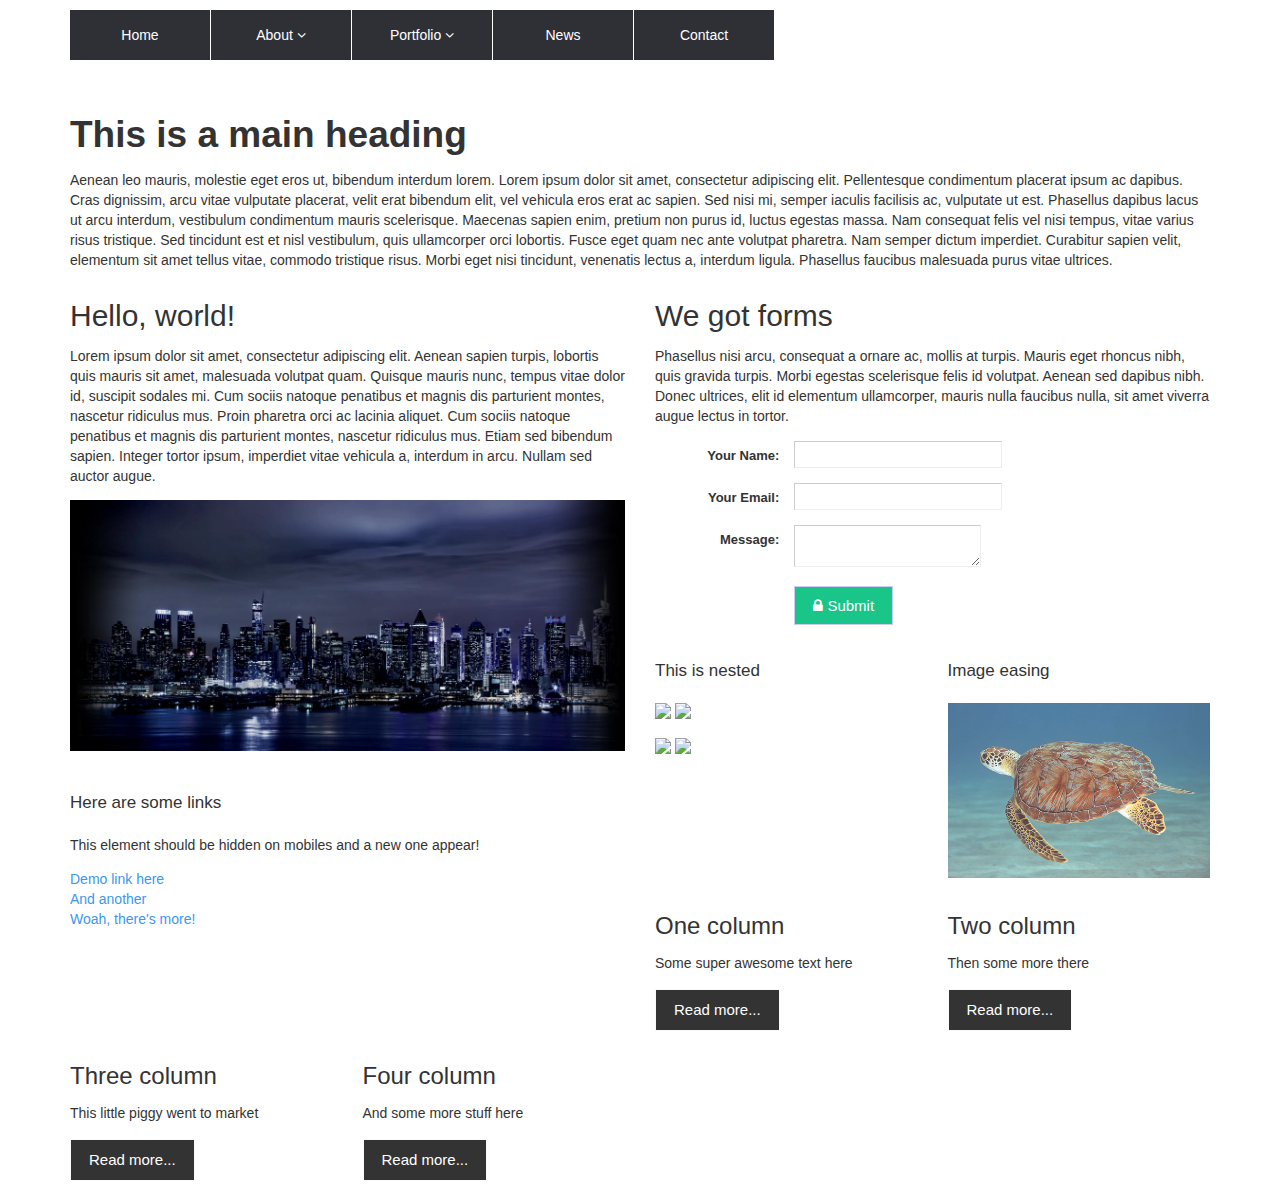
==== demo.html @ 85405654 "Rename clickable to nav-toggle. Makes more sense, right?" ====
<!doctype html>
<html lang="en">
  <head>
    <title>Mold - Demo</title>
    <meta name="viewport" content="width=device-width, initial-scale=1, maximum-scale=1">
    <link rel="stylesheet" href="css/mold.css">
    <link rel="stylesheet" href="css/mold-nav.css">
    <script type="text/javascript" src="js/jquery.min.js"></script>
    <script type="text/javascript" src="js/mold.js"></script>
  </head>
  <body>
    <div class="container">
      <a tabindex="0" class="nav-toggle" href="#"><i class="fa fa-list"></i> Menu</a>
        <ul class="nav">
      		<li><a href="#">Home</a></li>
      		<li>
      			<a href="#">About <i class="fa fa-angle-down"></i></a>
      			<ul class="hidden">
      				<li><a href="#">Who We Are</a></li>
      				<li><a href="#">What We Do</a></li>
      			</ul>
      		</li>
      		<li>
      			<a href="#">Portfolio <i class="fa fa-angle-down"></i></a>
      			<ul class="hidden">
      				<li><a href="#">Photography</a></li>
      				<li><a href="#">Web & User Interface Design</a></li>
      				<li><a href="#">Illustration</a></li>
      			</ul>
      		</li>
      		<li><a href="#">News</a></li>
      		<li><a href="#">Contact</a></li>
      	</ul>
    </div>
    <div class="container">
      <div class="row">
        <div class="col-twelve">
          <h1>This is a main heading</h1>
          <p>
            Aenean leo mauris, molestie eget eros ut, bibendum interdum lorem. Lorem ipsum dolor sit amet, consectetur adipiscing elit. Pellentesque condimentum placerat ipsum ac dapibus. Cras dignissim, arcu vitae vulputate placerat, velit erat bibendum elit, vel vehicula eros erat ac sapien. Sed nisi mi, semper iaculis facilisis ac, vulputate ut est. Phasellus dapibus lacus ut arcu interdum, vestibulum condimentum mauris scelerisque. Maecenas sapien enim, pretium non purus id, luctus egestas massa. Nam consequat felis vel nisi tempus, vitae varius risus tristique. Sed tincidunt est et nisl vestibulum, quis ullamcorper orci lobortis. Fusce eget quam nec ante volutpat pharetra. Nam semper dictum imperdiet. Curabitur sapien velit, elementum sit amet tellus vitae, commodo tristique risus. Morbi eget nisi tincidunt, venenatis lectus a, interdum ligula. Phasellus faucibus malesuada purus vitae ultrices.
          </p>
        </div>
      </div>
      <div class="row">
        <div class="col-six">
          <h2>Hello, world!</h2>
          <p>
            Lorem ipsum dolor sit amet, consectetur adipiscing elit. Aenean sapien turpis, lobortis quis mauris sit amet, malesuada volutpat quam. Quisque mauris nunc, tempus vitae dolor id, suscipit sodales mi. Cum sociis natoque penatibus et magnis dis parturient montes, nascetur ridiculus mus. Proin pharetra orci ac lacinia aliquet. Cum sociis natoque penatibus et magnis dis parturient montes, nascetur ridiculus mus. Etiam sed bibendum sapien. Integer tortor ipsum, imperdiet vitae vehicula a, interdum in arcu. Nullam sed auctor augue.
          </p>
          <p>
            <img class="responsive" src="images/buildings.jpg">
          </p>
          <div class="row">
            <div class="hidden-mobile hidden-tablet col-twelve">
              <h4>Here are some links</h4>
              <p>This element should be hidden on mobiles and a new one appear!</p>
              <a href="#">Demo link here</a><br>
              <a href="#">And another</a><br>
              <a href="#">Woah, there's more!</a>
            </div>
            <div class="visible-mobile col-twelve">
              <h4>Welcome to mobile view</h4>
              <p>Pretty neat, right?</p>
            </div>
          </div>
        </div>
        <div class="col-six">
          <h2>We got forms</h2>
          <p>
            Phasellus nisi arcu, consequat a ornare ac, mollis at turpis. Mauris eget rhoncus nibh, quis gravida turpis. Morbi egestas scelerisque felis id volutpat. Aenean sed dapibus nibh. Donec ultrices, elit id elementum ullamcorper, mauris nulla faucibus nulla, sit amet viverra augue lectus in tortor.
          </p>
          <form class="form with-easing">
            <div class="form-grp">
              <label class="form-label" for="name">
                Your Name:
              </label>
              <div class="form-control">
                <input type="text" id="name" value="">
              </div>
            </div>
            <div class="form-grp">
              <label class="form-label" for="email">
                Your Email:
              </label>
              <div class="form-control">
                <input type="text" id="email" value="">
              </div>
            </div>
            <div class="form-grp">
              <label class="form-label" for="message">
                Message:
              </label>
              <div class="form-control">
                <textarea id="message"></textarea>
              </div>
            </div>
            <div class="form-grp">
              <div class="form-control">
                <button class="btn btn-blue with-easing"><i class="fa fa-lock"></i> Submit</button>
              </div>
            </div>
          </form>
          <div class="row">
            <div class="col-six">
              <h4>This is nested</h4>
              <p>
                <img src="http://placehold.it/100x100" class="responsive">
                <img src="http://placehold.it/100x100" class="responsive">
              </p>
              <p class="hidden-mobile hidden-tablet">
                <img src="http://placehold.it/100x100" class="responsive">
                <img src="http://placehold.it/100x100" class="responsive">
              </p>
            </div>
            <div class="col-six">
              <h4>Image easing</h4>
              <p>
                <img src="images/turtle.jpg" class="responsive with-easing">
              </p>
            </div>
          </div>
        </div>
      </div>
      <div class="row">
        <div class="col-three">
          <h3>One column</h3>
          <p>Some super awesome text here</p>
          <p><a href="#" class="btn btn-default with-easing">Read more...</a></p>
        </div>
        <div class="col-three">
          <h3>Two column</h3>
          <p>Then some more there</p>
          <p><a href="#" class="btn btn-default with-easing">Read more...</a></p>
        </div>
        <!-- <div class="col-wrap-mob"></div>-->
        <div class="col-three">
          <h3>Three column</h3>
          <p>This little piggy went to market</p>
          <p><a href="#" class="btn btn-default with-easing">Read more...</a></p>
        </div>
        <div class="col-three">
          <h3>Four column</h3>
          <p>And some more stuff here</p>
          <p><a href="#" class="btn btn-default with-easing">Read more...</a></p>
        </div>
      </div> <!-- /row -->
    </div>
  </body>
</html>
---- css/mold.css ----
/**
 * Mold CSS Framework
 */

@import url('font-awesome.min.css');

body {
  font-family: "Helvetica Neue",Helvetica,Arial,sans-serif;
  font-size: 14px;
  line-height: 20px;
  color: #333;
}

.container {
  padding-right: 15px;
  padding-left: 15px;
  margin-right: auto;
  margin-left: auto;
  display: block;
  box-sizing: border-box;
}

.row {
  margin-right: -15px;
  margin-left: -15px;
  /*float:left;*/
}


/* Columns */
.col-one, .col-two, .col-three,
.col-four, .col-five, .col-six,
.col-seven, .col-eight, .col-nine,
.col-ten, .col-eleven, .col-twelve {
  position: relative;
  min-height: 1px;
  padding-right: 15px;
  padding-left: 15px;
  float: left;
  box-sizing: border-box;
}

.col-one { width: 8.33333333%; }
.col-two { width: 16.66666667%; }
.col-three { width: 25%; }
.col-four { 33.33333333%; }
.col-five { 41.66666667%; }
.col-six { width: 50%; }
.col-seven { width: 58.33333333%; }
.col-eight { width: 66.66666667%; }
.col-nine { width: 75%; }
.col-ten { width: 83.33333333%; }
.col-eleve { width: 91.66666667%; }
.col-twelve { width: 100%; }

.col-wrap-mob { display: none; }

/* Headings */
h2, h3 {
  font-weight: 500;
  margin: 15px 0 10px;
}


h1 {
  font-weight: 700;
  margin: 20px 0 15px;
  font-size: 37px;
  line-height: 40px;
}

h2 {
  line-height: 33px;
  font-size: 30px;
}

h3 {
  line-height: 27px;
  font-size: 24px;
}

h4 {
  font-weight: normal;
  line-height: 20px;
  font-size: 17px;
}

:before, :after { box-sizing: border-box; }

/* Lovely, lovely buttons and links */

a {
  color: #3b97f5;
  text-decoration: none;
}

a:hover {
  color: #2f75bd;
  text-decoration: none;
}

.btn {
  font-size: 15px;
  text-decoration: none;
  display: inline-block;
  padding: 10px 18px;
  margin: 2px 0 2px;
  font-weight: normal;
  text-align: center;
  cursor: pointer;
  white-space: nowrap;
  border: 1px solid transparent;
  color: #fff;
}

.btn-default {
  color: #fff;
  background-color: #333;
  border-color: #fafafa;
}

.btn-blue {
  color: #fff;
  background-color: #19c589;
  border-color: #ccccf7;
}

.btn-blue:hover {
  color: #fff;
  background-color: #0461be;
}

.btn.with-easing {
  -webkit-transition: background-color .3s ease-in-out;
  -moz-transition: background-color .3s ease-in-out;
  -o-transition: background-color .3s ease-in-out;
  transition: background-color .3s ease-in-out;
}

.btn-default:hover {
  color: #fff;
  background-color: #585858;
}

.responsive {
  max-width: 100%;
  height: auto;
}

img.with-easing {
  -moz-opacity:0.8;
  -khtml-opacity: 0.8;
  opacity: 0.8;
  filter: alpha(opacity=80);

  -webkit-transition: opacity .3s ease-in-out;
  -moz-transition: opacity .3s ease-in-out;
  -o-transition: opacity .3s ease-in-out;
  transition: opacity .3s ease-in-out;
}

img.with-easing:hover {
  -moz-opacity:1.0;
  -khtml-opacity: 1;
  opacity: 1.0;
  filter: alpha(opacity=100);
}

/* Mobile Screens */
@media (min-width: 480px) {
  .container {
    width: 462px;
  }
  
  .visible-medium { display: none; }
  .visible-tablet { display: none; }
  .visible-large { display: none; }
}

/* Small Screens */
@media (min-width: 768px) {
  .container {
    width: 750px;
  }
  
  .visible-mobile { display: none; }
  .visible-medium { display: none; }
  .visible-large { display: none; }
}

/* Medium Screens */
@media (min-width: 992px) {
  .container {
    width: 970px;
  }
  
  .visible-mobile { display: none; }
  .visible-tablet { display: none; }
  .visible-large { display: none; }
}

/* Large screens */
@media (min-width: 1200px) {
  .container {
    width: 1170px;
  }
  
  .visible-mobile { display: none; }
  .visible-tablet { display: none; }
  .visible-medium { display: none; }
}

/**
 * For mobile devices we need to raise the width of
 * some of the smaller columns to wrap them so they
 * don't look squished!
 */

@media (max-width: 480px) {
  .col-one, .col-two, .col-three,
  .col-four, .col-five, .col-six,
  .col-seven, .col-eight, .col-nine,
  .col-ten, .col-eleven, .col-twelve {
    float: left;
  }

  .col-six {
    width: 100%;
  }

  .col-three {
    width: 50%;
    padding-right: 0;
    padding-left: 0;
  }

  .col-three:nth-child(3) {
    clear:both;
  }

  /* Use this is IE8 or earlier */
  .col-wrap-mob {
    display: block;
    clear: both;
  }
  
  /* Hide and show mobile elements */
  .hidden-mobile {
    display: none;
  }
  
  .visible-mobile {
    display: block;
  }
}

@media (max-width: 768px) {
  /* Hide and show tablet elements */
  .hidden-tablet {
    display: none;
  }
  
  .visible-tablet {
    display: block;
  }
}

@media (max-width: 992px) {
  /* Hide and show medium screen elements */
  .hidden-medium {
    display: none;
  }
  
  .visible-medium {
    display: block;
  }
}

@media (max-width: 1200px) {
  /* Hide and show large screen elements */
  .hidden-large {
    display: none;
  }
  
  .visible-large {
    display: block;
  }
}

* {
  -webkit-box-sizing: border-box;
  -moz-box-sizing: border-box;
  box-sizing: border-box;
}

/* Forms */

.form > .form-grp {
  clear: both;
  overflow: hidden;
  padding: 1px;
  margin-bottom: 10px;
}

.form > .form-grp > .form-label {
  font-size: 13px;
  width: 25%;
  float: left;
  padding: 5px 15px 5px;
  font-weight: 700;
}

.form > .form-grp > .form-control {
  width: 75%;
  float: right;
}

.form.with-easing input,
.form.with-easing select,
.form.with-easing textarea {
  -webkit-transition: border .3s ease-in-out;
  -moz-transition: border .3s ease-in-out;
  -o-transition: border .3s ease-in-out;
  transition: border .3s ease-in-out;
}

input[type=text],
input[type=email],
input[type=url],
input[type=password],
textarea {
  /*width: 100%;*/
  border-top: 1px solid #ccc;
  border-right: 1px solid #eee;
  border-bottom: 1px solid #eee;
  border-left: 1px solid #ccc;
  padding: 5px;
}

input[type=text],
input[type=email],
input[type=url],
input[type=password] {
  width: 50%;
}

input[type=text]:focus,
input[type=email]:focus,
input[type=url]:focus,
input[type=password]:focus,
textarea:focus {
  outline: 0;
  border-color: #19c589;
}

@media (max-width: 768px) {
  .form > .form-grp {
    margin-bottom: 15px;
  }

  .form > .form-grp > .form-label {
    width: 100%;
    float: none;
    margin-bottom: 5px;
    padding-left: 0;
  }

  .form > .form-grp > .form-control {
    width: 100%;
    float: none;
  }

  input[type=text],
  input[type=email],
  input[type=url],
  input[type=password],
  textarea,
  select {
    width: 100%;
  }
}

@media (min-width: 1200px) {
  .form > .form-grp > .form-label {
    text-align: right;
  }
}

.container:before,
.container:after,
.row:before,
.row:after {
  clear:both;
}
---- css/mold-nav.css ----
ul.nav {
	list-style-type:none;
	margin: 10px 0 40px;
	padding:0;
	position: relative;
	min-height: 45px;
}

ul.nav ul.hidden {
  position: absolute;
  /*max-width: 250px;*/
  z-index: 9999;
  margin: 0;
  padding:0;
}
/*Create a horizontal list with spacing*/
ul.nav li {
	display:block;
	float: left;
	margin-right: 1px;
}

/*Style for menu links*/
ul.nav li a {
	display:block;
	min-width:140px;
	height: 50px;
	text-align: center;
	line-height: 50px;
	font-family: "Helvetica Neue", Helvetica, Arial, sans-serif;
	color: #fff;
	background: #2f3036;
	text-decoration: none;
}

/*Hover state for top level links*/
ul.nav li:hover a {
	background: #19c589;
}

/*Style for dropdown links*/
ul.nav li:hover ul a {
	background: #f3f3f3;
	color: #2f3036;
	height: 40px;
	line-height: 40px;
}

/*Hover state for dropdown links*/
ul.nav li:hover ul a:hover {
	background: #19c589;
	color: #fff;
}

/*Hide dropdown links until they are needed*/
ul.nav li ul {
	display: none;
}

/*Make dropdown links vertical*/
ul.nav li ul li {
	display: block;
	float: none;
}

/*Prevent text wrapping*/
ul.nav li ul li a {
	width: auto;
	min-width: 100px;
	padding: 0 20px;
}

/*Display the dropdown on hover*/
ul.nav li a:hover + .hidden, .hidden:hover {
	display: block;
}

/*Style 'show menu' link and hide it by default*/
a.nav-toggle {
	font-family: "Helvetica Neue", Helvetica, Arial, sans-serif;
	text-decoration: none;
	color: #fff;
	background: #19c589;
	text-align: center;
	padding: 10px 0;
	display: none;
}

/*Responsive Styles*/

@media screen and (max-width : 760px){
	/*Make dropdown links appear inline*/
	ul.nav {
		position: static;
		display: none;
	}
	/*Create vertical spacing*/
	ul.nav li {
		margin-bottom: 1px;
	}
	/*Make all menu links full width*/
	ul.nav li, ul.nav li a {
		width: 100%;
	}
	/*Display 'show menu' link*/
	a.nav-toggle {
		display:block;
	}
	/*Make 'show menu' link work*/
	a.nav-toggle:focus + ul {
		display:block;
	}
	
	ul.nav ul.hidden { position: relative; }
}
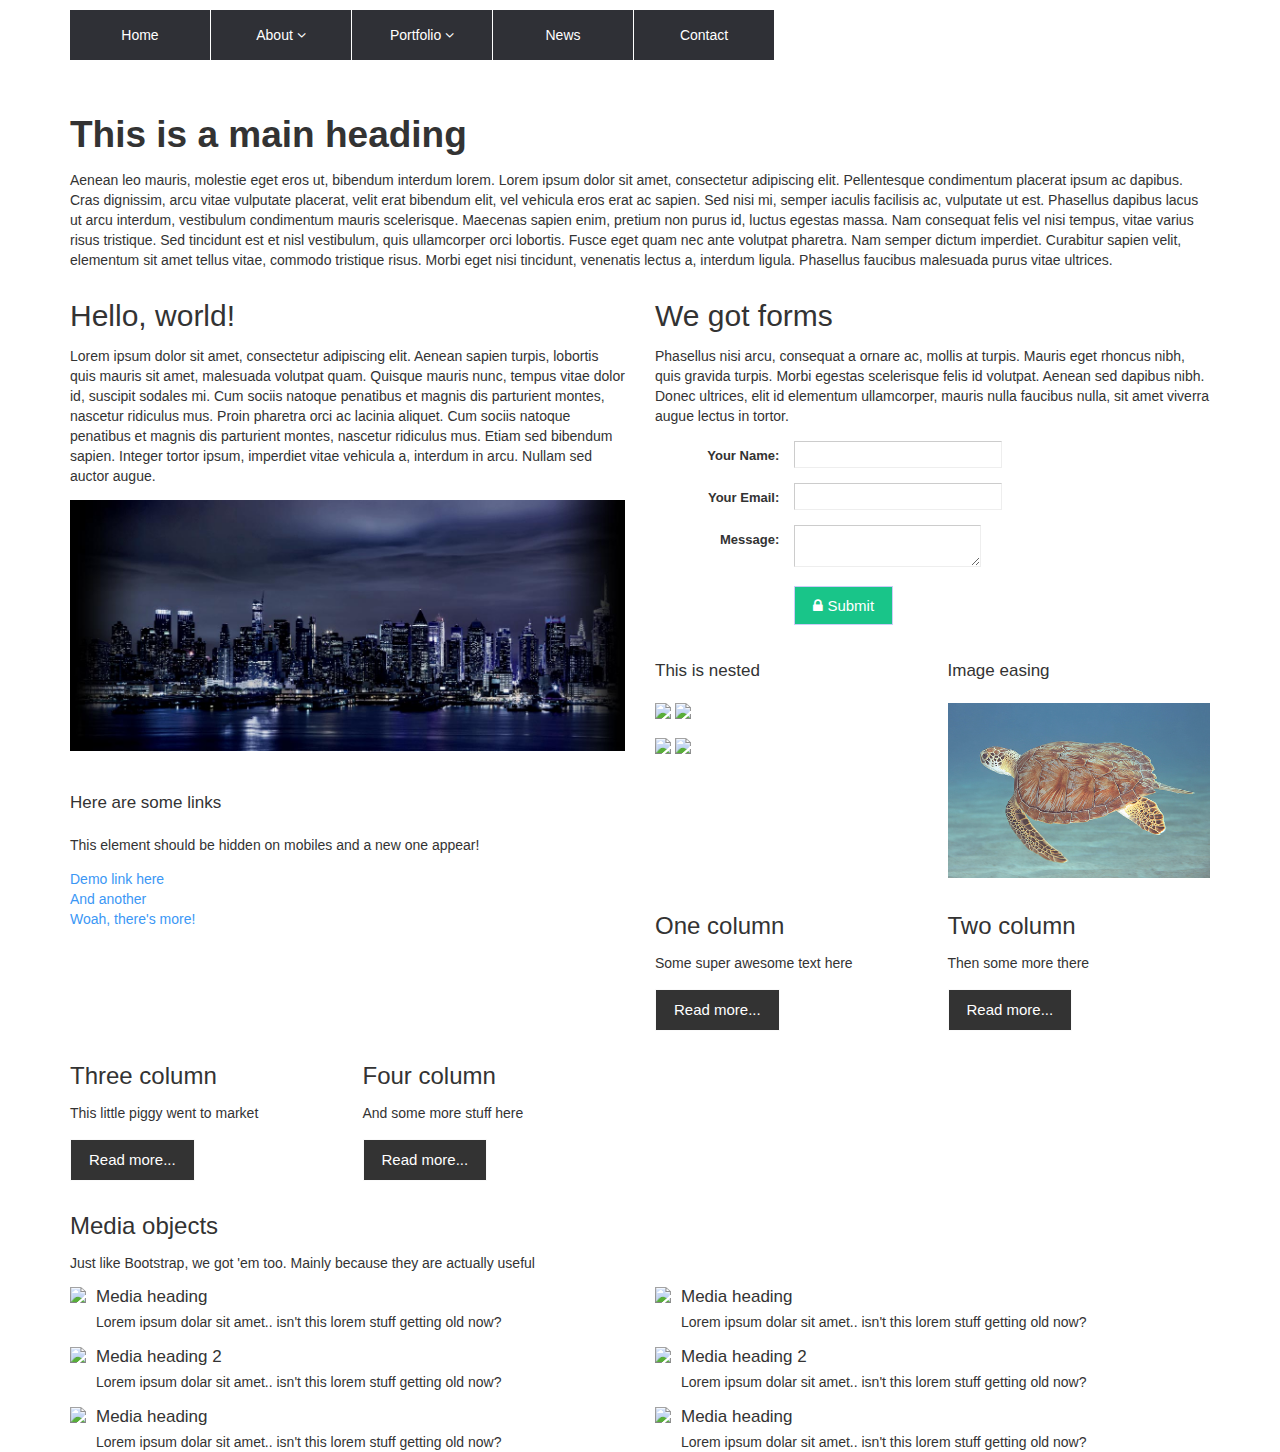
==== commit 4345ee90: "Added media objects" ====
--- a/demo.html
+++ b/demo.html
@@ -144,6 +144,78 @@
           <p><a href="#" class="btn btn-default with-easing">Read more...</a></p>
         </div>
       </div> <!-- /row -->
+      
+      <div class="row">
+        <div class="col-twelve">
+          <h3>Media objects</h3>
+          <p>Just like Bootstrap, we got 'em too. Mainly because they are actually useful</p>
+        </div>
+      </div>
+      
+      <div class="row">
+        <div class="col-six">
+          <div class="media">
+            <a href="#" class="pull-left">
+              <img src="http://placehold.it/70x70" class="media-object">
+            </a>
+            <div class="media-body">
+              <h4 class="media-heading">Media heading</h4>
+                Lorem ipsum dolar sit amet.. isn't this lorem stuff getting old now?
+            </div>
+          </div>
+          
+          <div class="media">
+            <a href="#" class="pull-left">
+              <img src="http://placehold.it/70x70" class="media-object">
+            </a>
+            <div class="media-body">
+              <h4 class="media-heading">Media heading 2</h4>
+                Lorem ipsum dolar sit amet.. isn't this lorem stuff getting old now?
+            </div>
+          </div>
+          
+          <div class="media">
+            <a href="#" class="pull-left">
+              <img src="http://placehold.it/70x70" class="media-object">
+            </a>
+            <div class="media-body">
+              <h4 class="media-heading">Media heading</h4>
+                Lorem ipsum dolar sit amet.. isn't this lorem stuff getting old now?
+            </div>
+          </div>
+        </div>
+        <div class="col-six">
+          <div class="media">
+            <a href="#" class="pull-left">
+              <img src="http://placehold.it/70x70" class="media-object">
+            </a>
+            <div class="media-body">
+              <h4 class="media-heading">Media heading</h4>
+                Lorem ipsum dolar sit amet.. isn't this lorem stuff getting old now?
+            </div>
+          </div>
+          
+          <div class="media">
+            <a href="#" class="pull-left">
+              <img src="http://placehold.it/70x70" class="media-object">
+            </a>
+            <div class="media-body">
+              <h4 class="media-heading">Media heading 2</h4>
+                Lorem ipsum dolar sit amet.. isn't this lorem stuff getting old now?
+            </div>
+          </div>
+          
+          <div class="media">
+            <a href="#" class="pull-left">
+              <img src="http://placehold.it/70x70" class="media-object">
+            </a>
+            <div class="media-body">
+              <h4 class="media-heading">Media heading</h4>
+                Lorem ipsum dolar sit amet.. isn't this lorem stuff getting old now?
+            </div>
+          </div>
+        </div>
+      </div>
     </div>
   </body>
 </html>
--- a/css/mold.css
+++ b/css/mold.css
@@ -386,6 +386,31 @@
   }
 }
 
+.media,
+.media-body {
+  overflow: hidden;
+  zoom: 1;
+}
+.media,
+.media .media {
+  margin-top: 15px;
+}
+.media:first-child {
+  margin-top: 0;
+}
+.media-object {
+  display: block;
+}
+.media-heading {
+  margin: 0 0 5px;
+}
+.media > .pull-left {
+  margin-right: 10px;
+}
+.media > .pull-right {
+  margin-left: 10px;
+}
+
 .container:before,
 .container:after,
 .row:before,
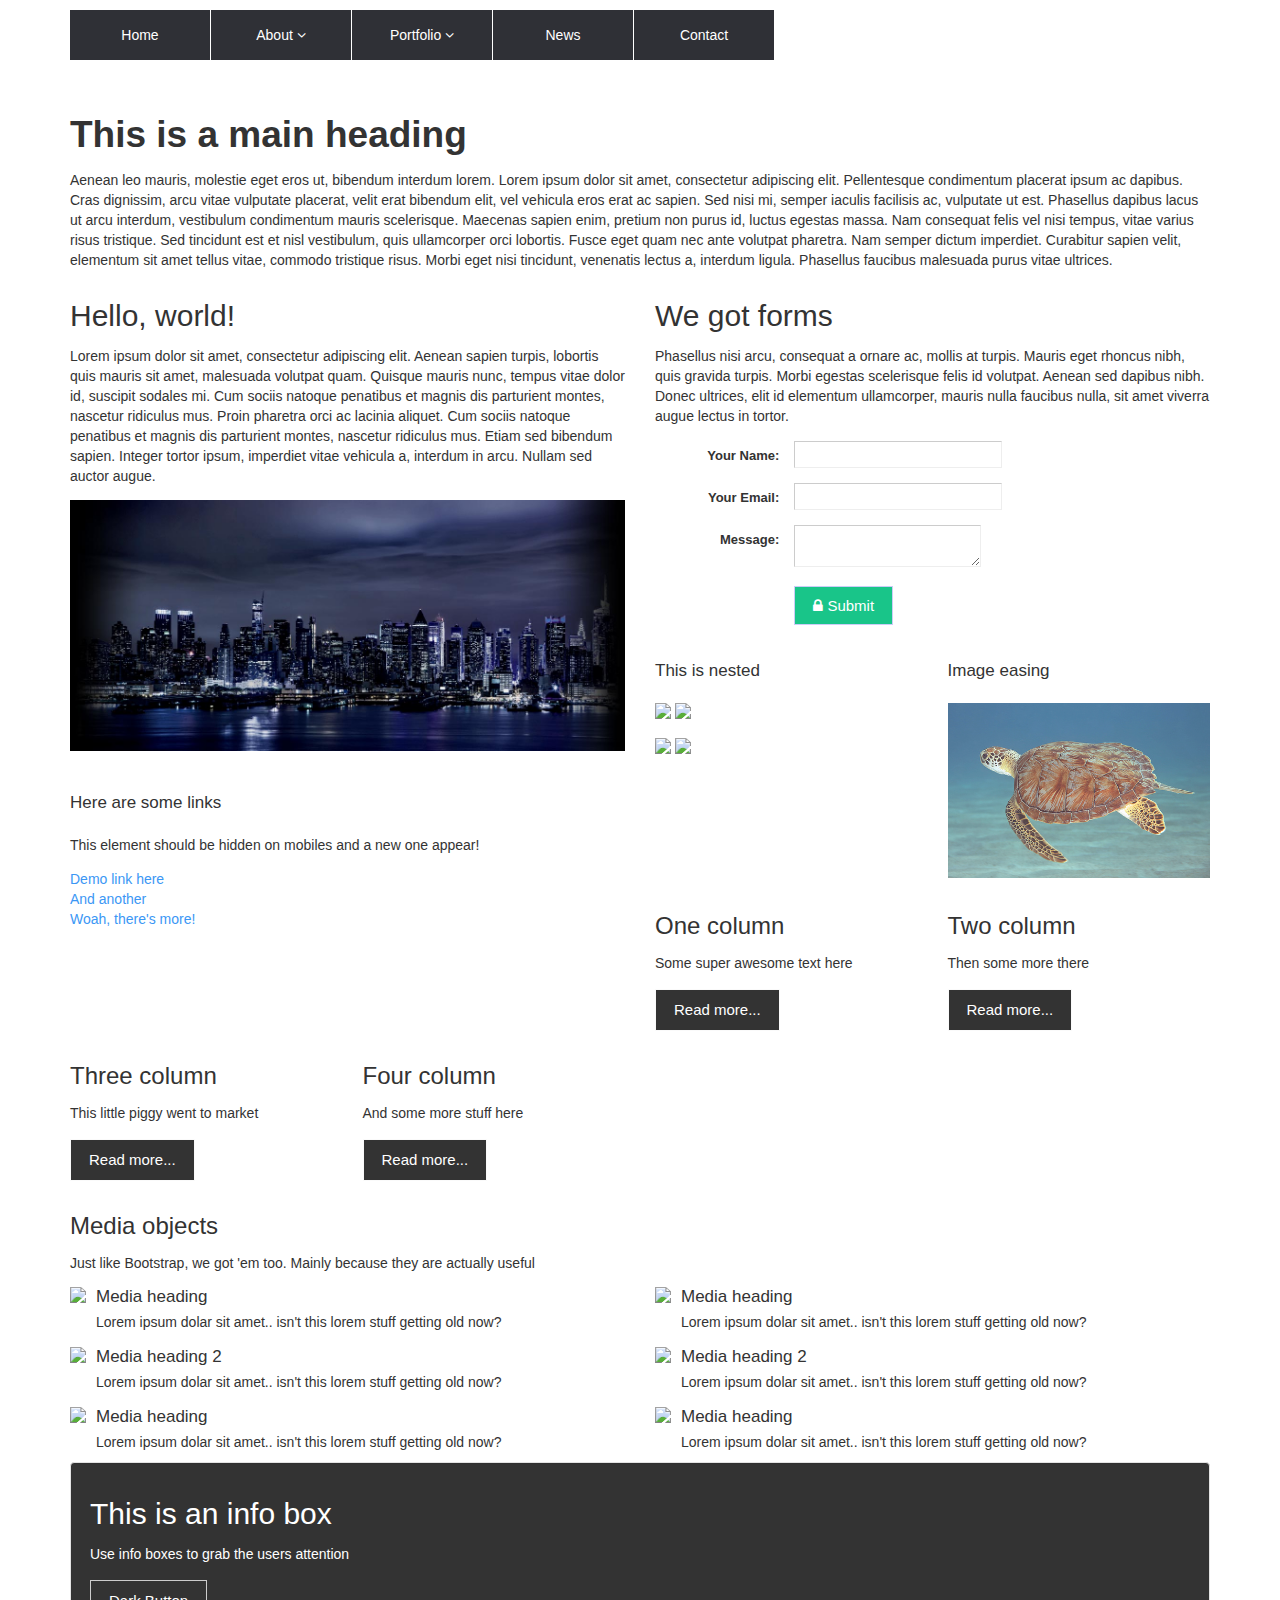
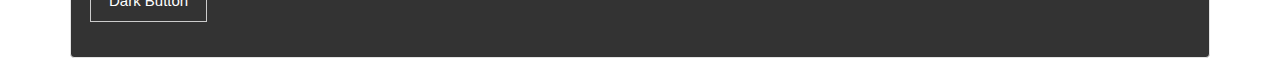
==== commit e3e12251: "added info boxes" ====
--- a/demo.html
+++ b/demo.html
@@ -216,6 +216,17 @@
           </div>
         </div>
       </div>
+      <div class="row">
+        <div class="col-twelve">
+          <div class="info-box">
+            <h2>This is an info box</h2>
+            <p>Use info boxes to grab the users attention</p>
+            <p>
+              <a href="#" class="btn btn-dark with-easing">Dark Button</a>
+            </p>
+          </div>
+        </div>
+      </div>
     </div>
   </body>
 </html>
--- a/css/mold.css
+++ b/css/mold.css
@@ -125,6 +125,17 @@
   border-color: #ccccf7;
 }
 
+.btn-dark {
+  color: #333;
+  border-color: #ccc;
+  color: #fff;
+}
+
+.btn-dark:hover {
+  color: #fff;
+  background-color: #555;
+}
+
 .btn-blue:hover {
   color: #fff;
   background-color: #0461be;
@@ -386,29 +397,32 @@
   }
 }
 
+/* Media Objects */
 .media,
 .media-body {
   overflow: hidden;
   zoom: 1;
 }
 .media,
-.media .media {
-  margin-top: 15px;
-}
-.media:first-child {
-  margin-top: 0;
-}
-.media-object {
-  display: block;
-}
-.media-heading {
-  margin: 0 0 5px;
-}
-.media > .pull-left {
-  margin-right: 10px;
-}
-.media > .pull-right {
-  margin-left: 10px;
+.media .media { margin-top: 15px; }
+.media:first-child { margin-top: 0; }
+.media-object { display: block; }
+.media-heading { margin: 0 0 5px; }
+.media > .pull-left { margin-right: 10px; }
+.media > .pull-right { margin-left: 10px; }
+
+/* Wells */
+.info-box {
+  min-height: 20px;
+  padding: 19px;
+  margin-top: 10px;
+  margin-bottom: 20px;
+  background-color: #333;
+  color: #fff;
+  border: 1px solid #e3e3e3;
+  border-radius: 4px;
+  -webkit-box-shadow: inset 0 1px 1px rgba(0, 0, 0, .05);
+          box-shadow: inset 0 1px 1px rgba(0, 0, 0, .05);
 }
 
 .container:before,
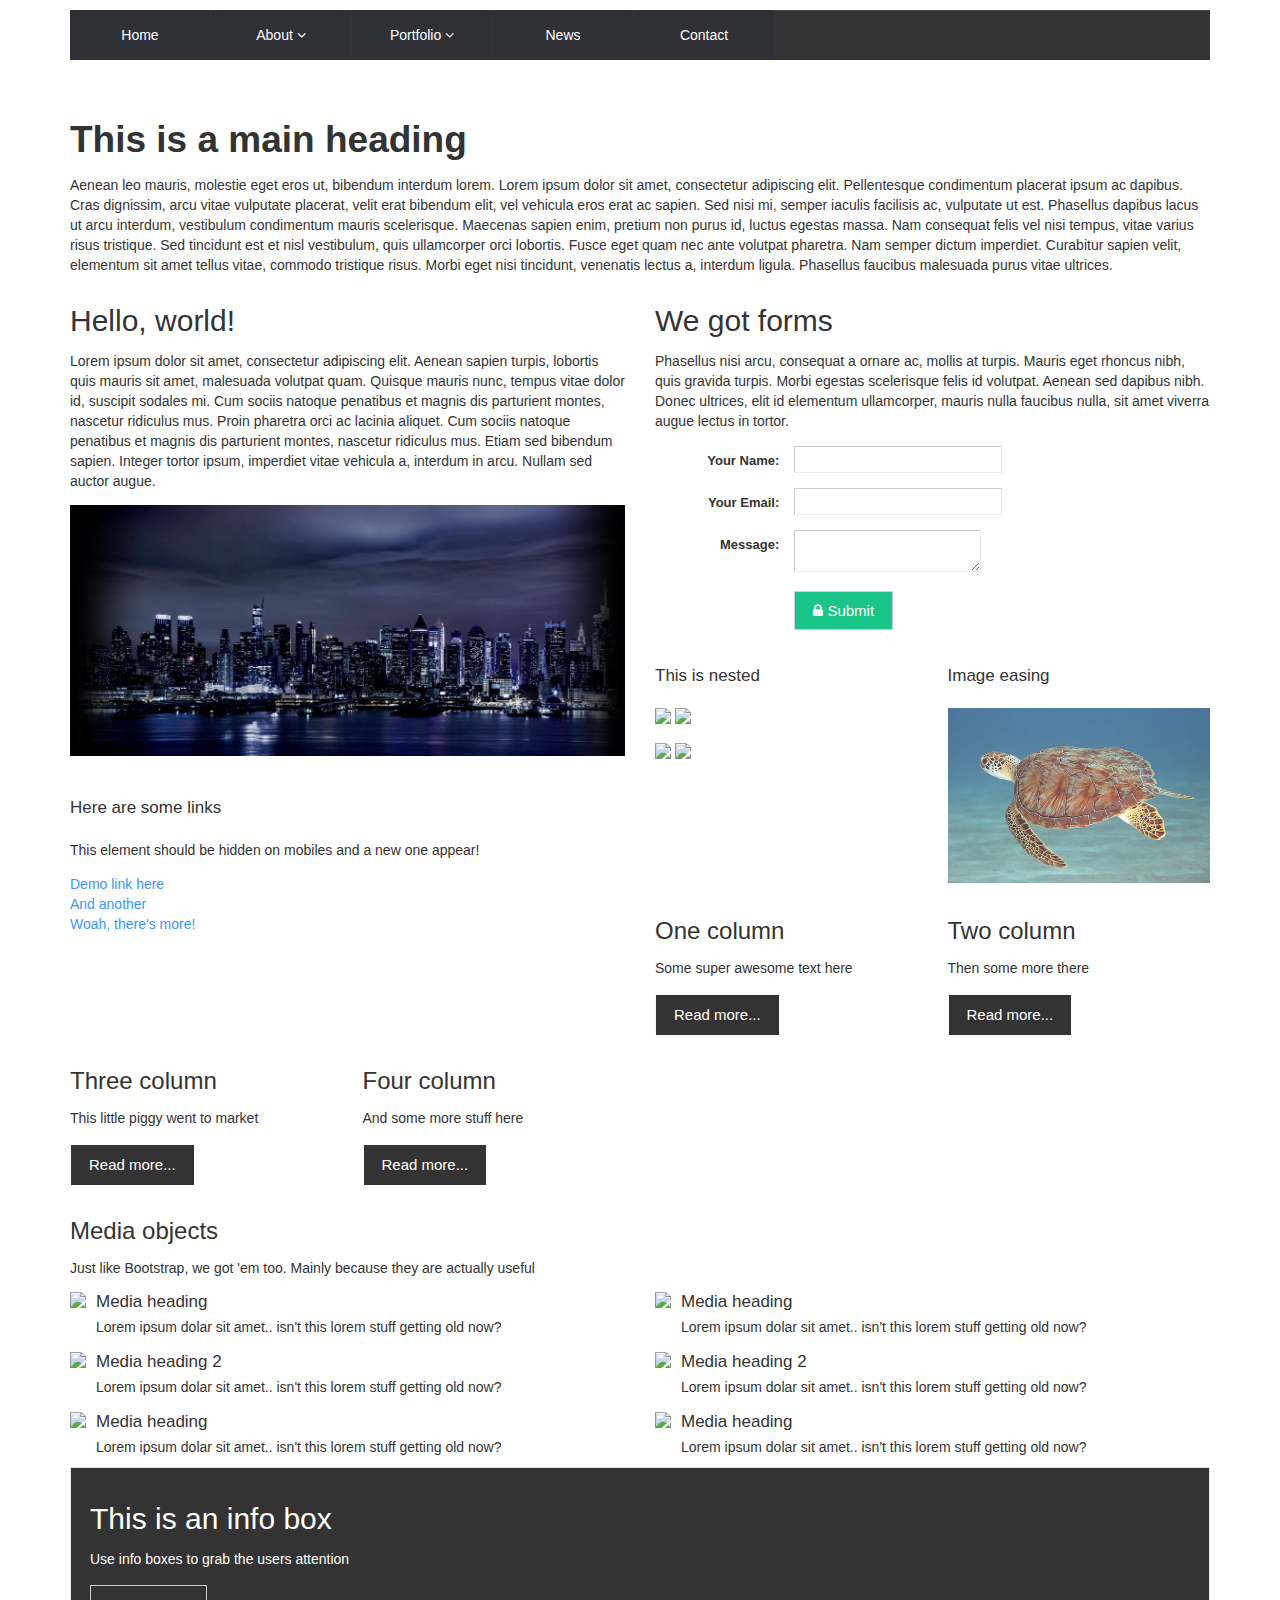
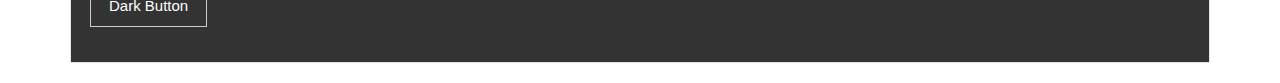
==== commit 07ecf6e0: "Yet more work on navs.. blegh" ====
--- a/demo.html
+++ b/demo.html
@@ -10,7 +10,7 @@
   </head>
   <body>
     <div class="container">
-      <a tabindex="0" class="nav-toggle" href="#"><i class="fa fa-list"></i> Menu</a>
+      <a tabindex="0" class="nav-toggle" href="#">Mold</a>
         <ul class="nav">
       		<li><a href="#">Home</a></li>
       		<li>
--- a/css/mold.css
+++ b/css/mold.css
@@ -179,9 +179,6 @@
 
 /* Mobile Screens */
 @media (min-width: 480px) {
-  .container {
-    width: 462px;
-  }
   
   .visible-medium { display: none; }
   .visible-tablet { display: none; }
@@ -228,6 +225,14 @@
  */
 
 @media (max-width: 480px) {
+  .container {
+    width: auto;
+    padding-left: 5px;
+    padding-right: 5px;
+    margin-right: auto;
+    margin-left: auto;
+  }
+  
   .col-one, .col-two, .col-three,
   .col-four, .col-five, .col-six,
   .col-seven, .col-eight, .col-nine,
@@ -420,9 +425,6 @@
   background-color: #333;
   color: #fff;
   border: 1px solid #e3e3e3;
-  border-radius: 4px;
-  -webkit-box-shadow: inset 0 1px 1px rgba(0, 0, 0, .05);
-          box-shadow: inset 0 1px 1px rgba(0, 0, 0, .05);
 }
 
 .container:before,
--- a/css/mold-nav.css
+++ b/css/mold-nav.css
@@ -4,6 +4,9 @@
 	padding:0;
 	position: relative;
 	min-height: 45px;
+	background: #333;
+	height: 50px;
+	box-shadow: inset 0 1px 0 rgba(255, 255, 255, .1);
 }
 
 ul.nav ul.hidden {
@@ -33,9 +36,18 @@
 	text-decoration: none;
 }
 
+ul.nav li.nav-brand a {
+  font-size: 25px;
+  background: transparent;
+  color: #fff;
+}
 /*Hover state for top level links*/
 ul.nav li:hover a {
 	background: #19c589;
+}
+
+ul.nav li.nav-brand:hover a {
+  background: transparent;
 }
 
 /*Style for dropdown links*/
@@ -79,11 +91,28 @@
 a.nav-toggle {
 	font-family: "Helvetica Neue", Helvetica, Arial, sans-serif;
 	text-decoration: none;
+	font-size: 25px;
+	line-height: 30px;
 	color: #fff;
-	background: #19c589;
+	background: #333;
 	text-align: center;
-	padding: 10px 0;
+	padding-top: 10px;
+	margin: 0;
 	display: none;
+	height: 50px;
+}
+
+ul.nav li.nav-brand .nav-toggle {
+  display: none;
+  color: #fff;
+}
+
+a.nav-toggle:after {
+  float: right;
+  padding-right: 20px;
+  font-family: FontAwesome;
+  content: "\f03a";
+  clear:both;
 }
 
 /*Responsive Styles*/
@@ -96,20 +125,15 @@
 	}
 	/*Create vertical spacing*/
 	ul.nav li {
-		margin-bottom: 1px;
+		/*margin-bottom: 1px;*/
 	}
 	/*Make all menu links full width*/
 	ul.nav li, ul.nav li a {
 		width: 100%;
 	}
 	/*Display 'show menu' link*/
-	a.nav-toggle {
-		display:block;
-	}
-	/*Make 'show menu' link work*/
-	a.nav-toggle:focus + ul {
-		display:block;
-	}
+	ul.nav li.nav-brand { display: block; }
+	a.nav-toggle { display: block; }
 	
 	ul.nav ul.hidden { position: relative; }
 }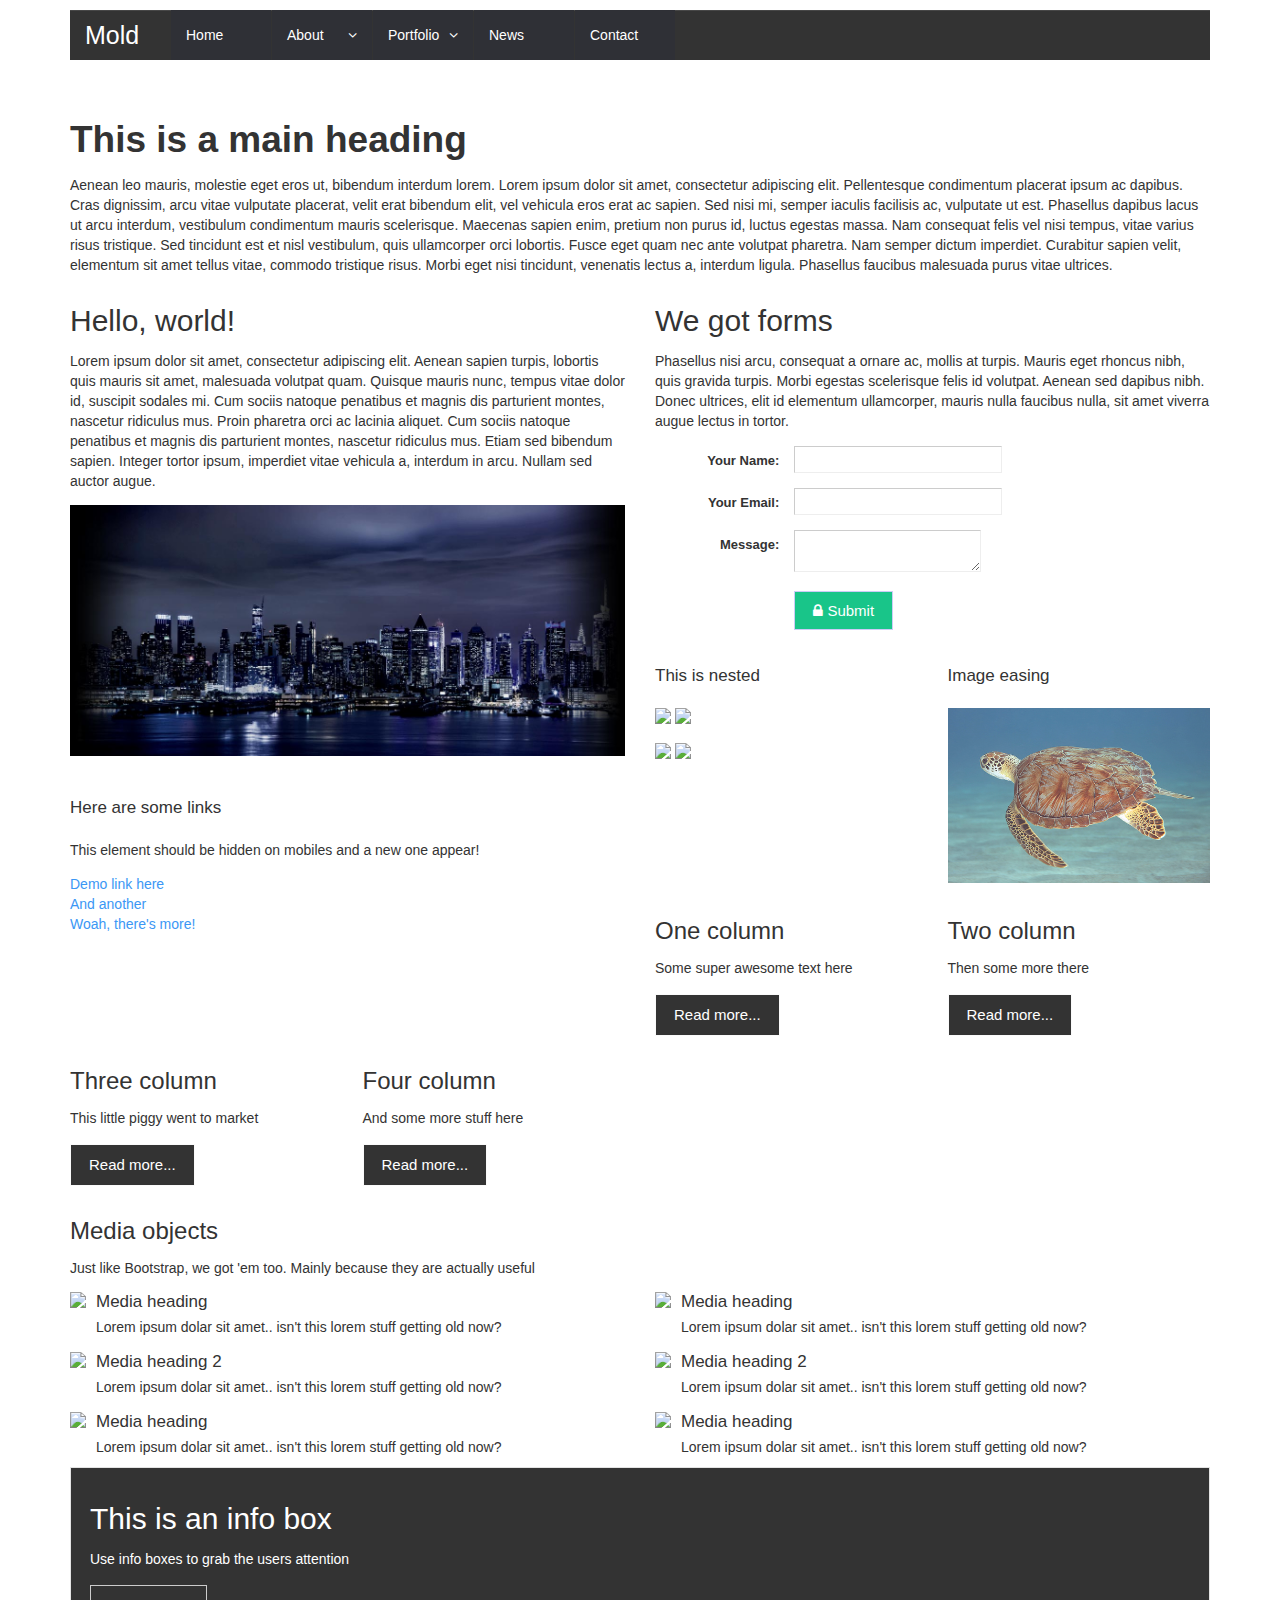
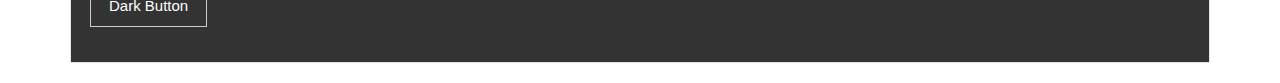
==== commit e42fe403: "Navbars looking even better" ====
--- a/demo.html
+++ b/demo.html
@@ -12,16 +12,17 @@
     <div class="container">
       <a tabindex="0" class="nav-toggle" href="#">Mold</a>
         <ul class="nav">
+          <li class="nav-brand"><a href="#">Mold</a></li>
       		<li><a href="#">Home</a></li>
       		<li>
-      			<a href="#">About <i class="fa fa-angle-down"></i></a>
+      			<a href="#">About <div class="pull-right"><i class="fa fa-angle-down"></i></div></a>
       			<ul class="hidden">
       				<li><a href="#">Who We Are</a></li>
       				<li><a href="#">What We Do</a></li>
       			</ul>
       		</li>
       		<li>
-      			<a href="#">Portfolio <i class="fa fa-angle-down"></i></a>
+      			<a href="#">Portfolio <div class="pull-right"><i class="fa fa-angle-down"></i></div></a>
       			<ul class="hidden">
       				<li><a href="#">Photography</a></li>
       				<li><a href="#">Web & User Interface Design</a></li>
--- a/css/mold.css
+++ b/css/mold.css
@@ -309,6 +309,13 @@
   box-sizing: border-box;
 }
 
+div.pull-right {
+  display: inline-block;
+  float: right !important;
+  margin-right: 15px;
+}
+
+div.pull-right:after { clear: both; }
 /* Forms */
 
 .form > .form-grp {
--- a/css/mold-nav.css
+++ b/css/mold-nav.css
@@ -9,31 +9,41 @@
 	box-shadow: inset 0 1px 0 rgba(255, 255, 255, .1);
 }
 
+ul.nav li.pull-right {
+  float: right !important;
+}
+
+ul.nav li.pull-right:last-child { margin-right: -15px; }
+
 ul.nav ul.hidden {
   position: absolute;
   /*max-width: 250px;*/
+  min-width: 200px;
   z-index: 9999;
   margin: 0;
   padding:0;
+  border: 1px solid #c0c0c0;
 }
 /*Create a horizontal list with spacing*/
-ul.nav li {
+ul.nav li, ul.nav li.nav-brand {
 	display:block;
 	float: left;
 	margin-right: 1px;
 }
 
 /*Style for menu links*/
-ul.nav li a {
+ul.nav li a, ul.nav li.nav-brand a {
 	display:block;
-	min-width:140px;
+	min-width:100px;
+	width: auto;
 	height: 50px;
-	text-align: center;
+	text-align: left;
 	line-height: 50px;
 	font-family: "Helvetica Neue", Helvetica, Arial, sans-serif;
 	color: #fff;
 	background: #2f3036;
 	text-decoration: none;
+	padding-left: 15px;
 }
 
 ul.nav li.nav-brand a {
@@ -95,8 +105,9 @@
 	line-height: 30px;
 	color: #fff;
 	background: #333;
-	text-align: center;
+	text-align: left;
 	padding-top: 10px;
+	padding-left: 15px;
 	margin: 0;
 	display: none;
 	height: 50px;
@@ -124,16 +135,14 @@
 		display: none;
 	}
 	/*Create vertical spacing*/
-	ul.nav li {
-		/*margin-bottom: 1px;*/
-	}
+	ul.nav li.nav-brand { display: none; }
 	/*Make all menu links full width*/
 	ul.nav li, ul.nav li a {
 		width: 100%;
 	}
 	/*Display 'show menu' link*/
-	ul.nav li.nav-brand { display: block; }
 	a.nav-toggle { display: block; }
 	
 	ul.nav ul.hidden { position: relative; }
+	ul.nav li { float: left; }
 }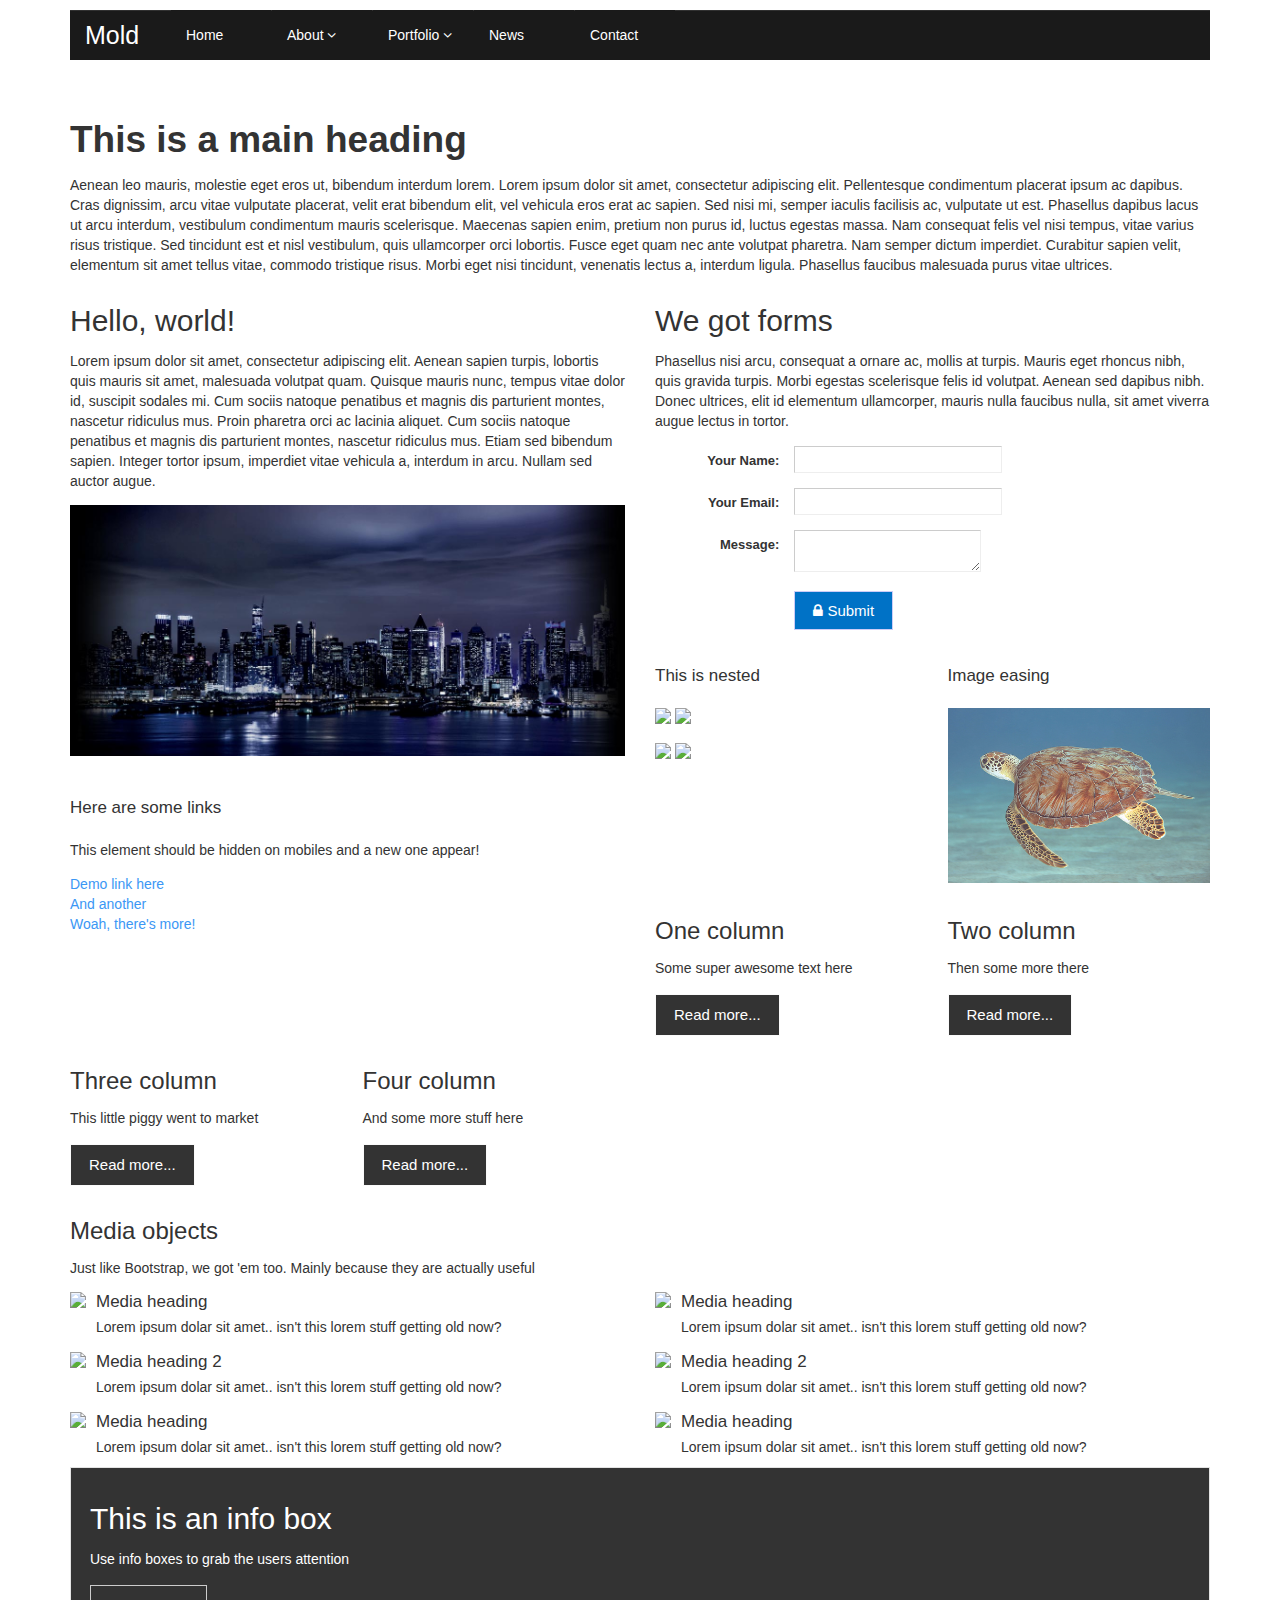
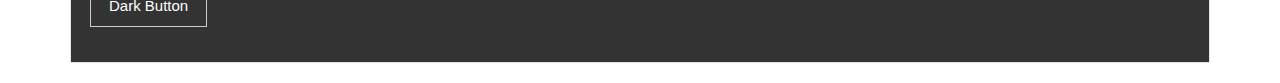
==== commit f5de6399: "Changed colour of navmenu links. Note to self: clean up mess" ====
--- a/demo.html
+++ b/demo.html
@@ -15,14 +15,14 @@
           <li class="nav-brand"><a href="#">Mold</a></li>
       		<li><a href="#">Home</a></li>
       		<li>
-      			<a href="#">About <div class="pull-right"><i class="fa fa-angle-down"></i></div></a>
+      			<a href="#">About <i class="fa fa-angle-down"></i></a>
       			<ul class="hidden">
       				<li><a href="#">Who We Are</a></li>
       				<li><a href="#">What We Do</a></li>
       			</ul>
       		</li>
       		<li>
-      			<a href="#">Portfolio <div class="pull-right"><i class="fa fa-angle-down"></i></div></a>
+      			<a href="#">Portfolio <i class="fa fa-angle-down"></i></a>
       			<ul class="hidden">
       				<li><a href="#">Photography</a></li>
       				<li><a href="#">Web & User Interface Design</a></li>
--- a/css/mold.css
+++ b/css/mold.css
@@ -121,7 +121,7 @@
 
 .btn-blue {
   color: #fff;
-  background-color: #19c589;
+  background-color: #0072c6; 
   border-color: #ccccf7;
 }
 
@@ -138,7 +138,7 @@
 
 .btn-blue:hover {
   color: #fff;
-  background-color: #0461be;
+  background-color: #3596dd;
 }
 
 .btn.with-easing {
--- a/css/mold-nav.css
+++ b/css/mold-nav.css
@@ -3,17 +3,30 @@
 	margin: 10px 0 40px;
 	padding:0;
 	position: relative;
-	min-height: 45px;
-	background: #333;
+	min-height: 50px;
+	background: #1a1a1a; 
 	height: 50px;
 	box-shadow: inset 0 1px 0 rgba(255, 255, 255, .1);
+}
+
+ul.nav.nav-static-top {
+  z-index: 1000;
+  border-width: 0 0 1px;
+  position: fixed;
+  width: 100%;
+  top: 0;
+  left: 0;
+  margin: 0;
 }
 
 ul.nav li.pull-right {
   float: right !important;
 }
+ul.nav li.pull-right:after { clear: both; }
 
-ul.nav li.pull-right:last-child { margin-right: -15px; }
+/**
+ * Do I need this?
+ * ul.nav li.pull-right:last-child { margin-right: -15px; } */
 
 ul.nav ul.hidden {
   position: absolute;
@@ -22,7 +35,7 @@
   z-index: 9999;
   margin: 0;
   padding:0;
-  border: 1px solid #c0c0c0;
+  border: 1px solid #fafafa;
 }
 /*Create a horizontal list with spacing*/
 ul.nav li, ul.nav li.nav-brand {
@@ -41,9 +54,10 @@
 	line-height: 50px;
 	font-family: "Helvetica Neue", Helvetica, Arial, sans-serif;
 	color: #fff;
-	background: #2f3036;
+	background: #1a1a1a;
 	text-decoration: none;
 	padding-left: 15px;
+	padding-right: 15px;
 }
 
 ul.nav li.nav-brand a {
@@ -53,7 +67,7 @@
 }
 /*Hover state for top level links*/
 ul.nav li:hover a {
-	background: #19c589;
+	background: #3596dd;
 }
 
 ul.nav li.nav-brand:hover a {
@@ -62,16 +76,16 @@
 
 /*Style for dropdown links*/
 ul.nav li:hover ul a {
-	background: #f3f3f3;
-	color: #2f3036;
+	/*background: #3596dd !important;*/
+	color: #1a1a1a !important;
 	height: 40px;
 	line-height: 40px;
 }
 
 /*Hover state for dropdown links*/
 ul.nav li:hover ul a:hover {
-	background: #19c589;
-	color: #fff;
+	background: #3596dd !important;
+	color: #fff !important;
 }
 
 /*Hide dropdown links until they are needed*/
@@ -104,7 +118,7 @@
 	font-size: 25px;
 	line-height: 30px;
 	color: #fff;
-	background: #333;
+	background: #1a1a1a;
 	text-align: left;
 	padding-top: 10px;
 	padding-left: 15px;
@@ -126,6 +140,10 @@
   clear:both;
 }
 
+ul.nav li ul li a {
+  background: #fafafa !important; 
+}
+
 /*Responsive Styles*/
 
 @media screen and (max-width : 760px){
@@ -145,4 +163,7 @@
 	
 	ul.nav ul.hidden { position: relative; }
 	ul.nav li { float: left; }
-}+	ul.nav li.pull-right:last-child {
+	  margin-right: 0;
+	}
+}
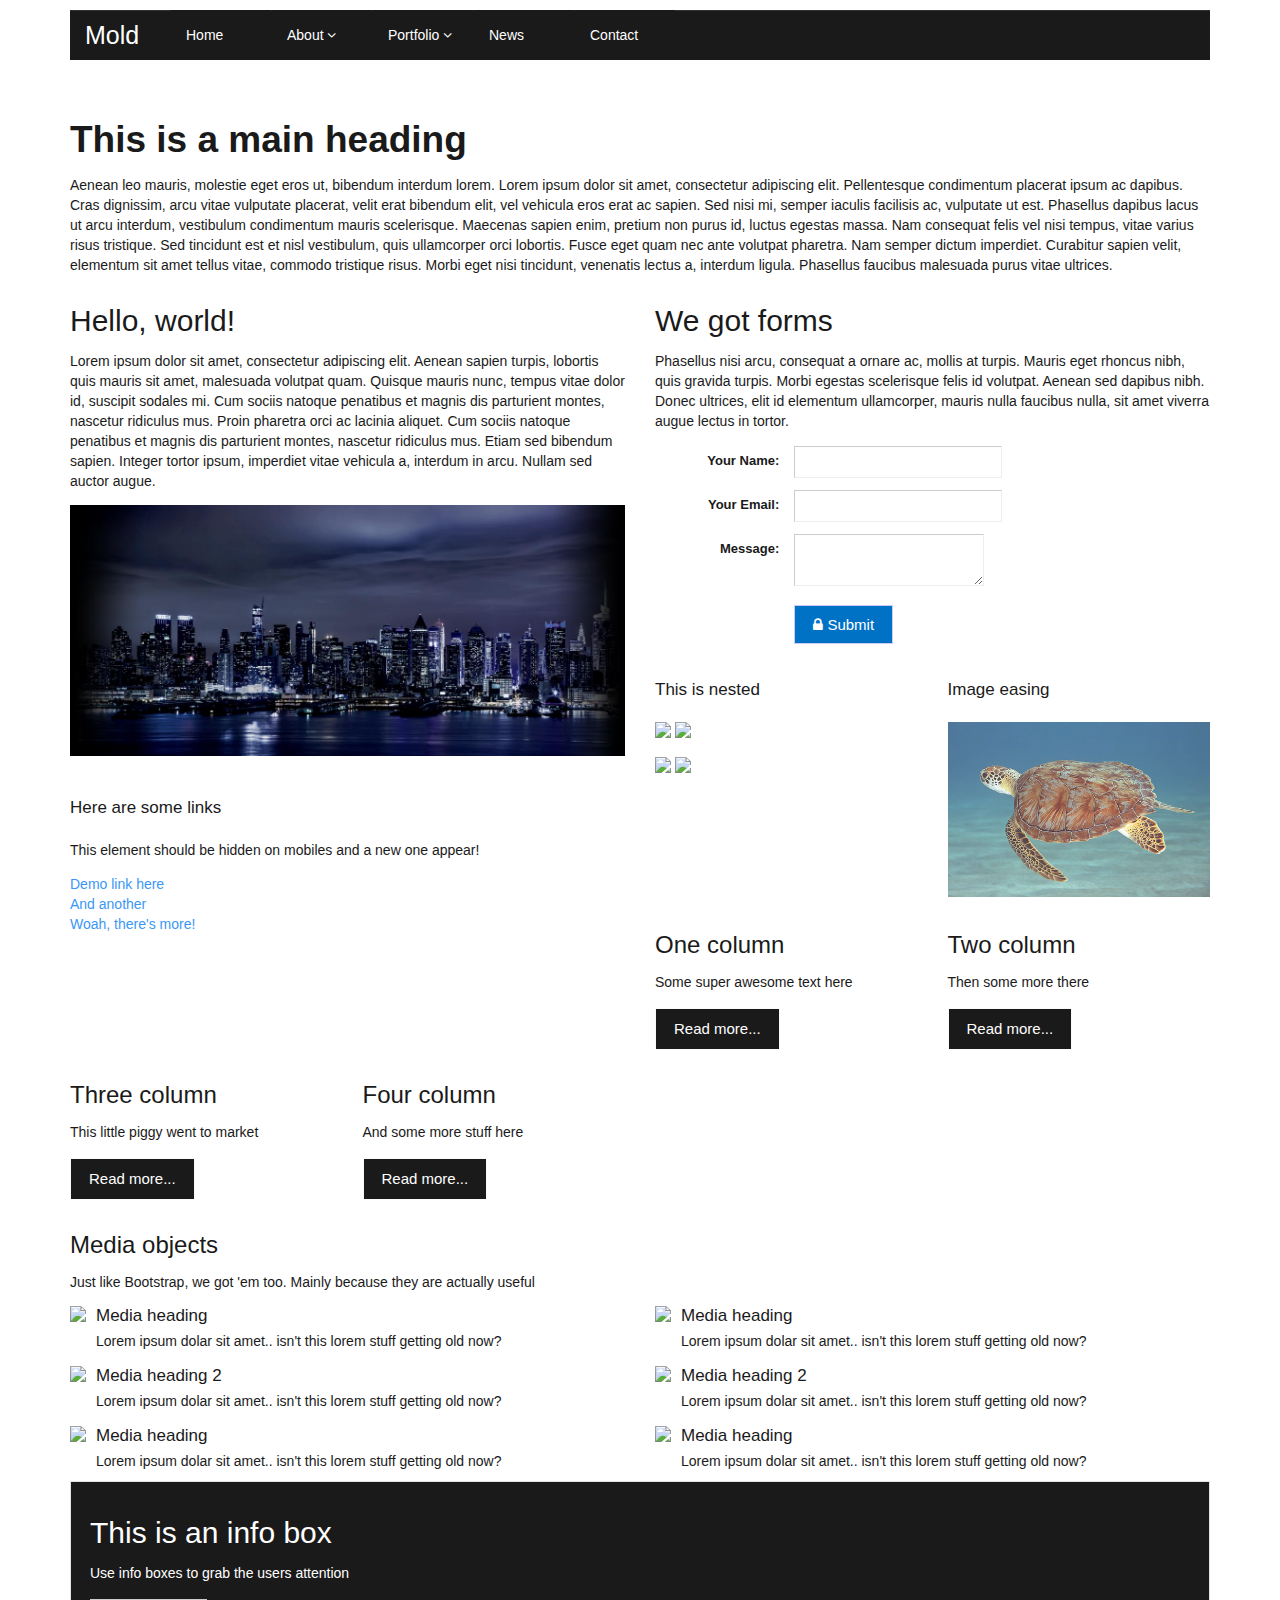
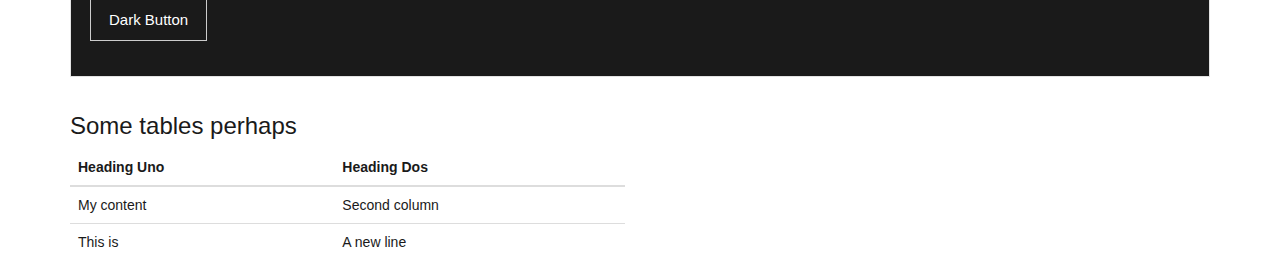
==== commit b1ad8bcc: "Tables. lel" ====
--- a/demo.html
+++ b/demo.html
@@ -11,7 +11,7 @@
   <body>
     <div class="container">
       <a tabindex="0" class="nav-toggle" href="#">Mold</a>
-        <ul class="nav">
+        <ul class="nav with-easing">
           <li class="nav-brand"><a href="#">Mold</a></li>
       		<li><a href="#">Home</a></li>
       		<li>
@@ -228,6 +228,29 @@
           </div>
         </div>
       </div>
+      <div class="row">
+        <div class="col-six">
+          <h3>Some tables perhaps</h3>
+          <table class="table">
+            <thead> 
+              <tr>
+                <th>Heading Uno</th>
+                <th>Heading Dos</th>
+              </tr>
+            </thead>
+            <tbody>
+              <tr>
+                <td>My content</td>
+                <td>Second column</td>
+              </tr>
+              <tr>
+                <td>This is</td>
+                <td>A new line</td>
+              </tr>
+            </tbody>
+          </table>
+        </div>
+      </div>
     </div>
   </body>
 </html>
--- a/css/mold.css
+++ b/css/mold.css
@@ -8,7 +8,8 @@
   font-family: "Helvetica Neue",Helvetica,Arial,sans-serif;
   font-size: 14px;
   line-height: 20px;
-  color: #333;
+  color: #1a1a1a;
+  margin: 0;
 }
 
 .container {
@@ -40,16 +41,16 @@
   box-sizing: border-box;
 }
 
-.col-one { width: 8.33333333%; }
+.col-one { width: 8.11111133%; }
 .col-two { width: 16.66666667%; }
 .col-three { width: 25%; }
-.col-four { 33.33333333%; }
-.col-five { 41.66666667%; }
+.col-four { width: 33.11111133%; }
+.col-five { width: 41.66666667%; }
 .col-six { width: 50%; }
-.col-seven { width: 58.33333333%; }
+.col-seven { width: 58.11111133%; }
 .col-eight { width: 66.66666667%; }
 .col-nine { width: 75%; }
-.col-ten { width: 83.33333333%; }
+.col-ten { width: 83.11111133%; }
 .col-eleve { width: 91.66666667%; }
 .col-twelve { width: 100%; }
 
@@ -115,8 +116,19 @@
 
 .btn-default {
   color: #fff;
-  background-color: #333;
+  background-color: #1a1a1a;
   border-color: #fafafa;
+}
+
+.btn-primary {
+  color: #1a1a1a;
+  background-color: #00bcf2;
+  font-weight: 700;
+}
+
+.btn-primary:hover {
+  color: #fff;
+  background-color: #004d8c;
 }
 
 .btn-blue {
@@ -125,8 +137,14 @@
   border-color: #ccccf7;
 }
 
+.btn-green {
+  color: #fff;
+  background-color: #7fba00;
+  border-color: #7fba00;
+}
+
 .btn-dark {
-  color: #333;
+  color: #1a1a1a;
   border-color: #ccc;
   color: #fff;
 }
@@ -223,6 +241,40 @@
  * some of the smaller columns to wrap them so they
  * don't look squished!
  */
+
+@media (max-width: 1200px) {
+  /* Hide and show large screen elements */
+  .hidden-large {
+    display: none;
+  }
+  
+  .visible-large {
+    display: block;
+  }
+}
+@media (max-width: 992px) {
+  /* Hide and show medium screen elements */
+  .hidden-medium {
+    display: none;
+  }
+  
+  .visible-medium {
+    display: block;
+  }
+}
+
+@media (max-width: 768px) {
+  /* Hide and show tablet elements */
+  .hidden-tablet {
+    display: none;
+  }
+  
+  .visible-tablet {
+    display: block;
+  }
+
+  .col-four { width: 50%; }  
+}
 
 @media (max-width: 480px) {
   .container {
@@ -240,6 +292,8 @@
     float: left;
   }
 
+  .col-four { width: 100%; }
+
   .col-six {
     width: 100%;
   }
@@ -270,38 +324,8 @@
   }
 }
 
-@media (max-width: 768px) {
-  /* Hide and show tablet elements */
-  .hidden-tablet {
-    display: none;
-  }
-  
-  .visible-tablet {
-    display: block;
-  }
-}
-
-@media (max-width: 992px) {
-  /* Hide and show medium screen elements */
-  .hidden-medium {
-    display: none;
-  }
-  
-  .visible-medium {
-    display: block;
-  }
-}
-
-@media (max-width: 1200px) {
-  /* Hide and show large screen elements */
-  .hidden-large {
-    display: none;
-  }
-  
-  .visible-large {
-    display: block;
-  }
-}
+
+
 
 * {
   -webkit-box-sizing: border-box;
@@ -317,6 +341,12 @@
 
 div.pull-right:after { clear: both; }
 /* Forms */
+
+input, select
+button, textarea {
+  font: inherit;
+  margin: 0;
+}
 
 .form > .form-grp {
   clear: both;
@@ -347,11 +377,11 @@
   transition: border .3s ease-in-out;
 }
 
-input[type=text],
-input[type=email],
-input[type=url],
-input[type=password],
-textarea {
+.form input[type=text],
+.form input[type=email],
+.form input[type=url],
+.form input[type=password],
+.form textarea {
   /*width: 100%;*/
   border-top: 1px solid #ccc;
   border-right: 1px solid #eee;
@@ -360,20 +390,20 @@
   padding: 5px;
 }
 
-input[type=text],
-input[type=email],
-input[type=url],
-input[type=password] {
+.form input[type=text],
+.form input[type=email],
+.form input[type=url],
+.form input[type=password] {
   width: 50%;
 }
 
-input[type=text]:focus,
-input[type=email]:focus,
-input[type=url]:focus,
-input[type=password]:focus,
-textarea:focus {
+.form input[type=text]:focus,
+.form input[type=email]:focus,
+.form input[type=url]:focus,
+.form input[type=password]:focus,
+.form textarea:focus {
   outline: 0;
-  border-color: #19c589;
+  border-color: #0072c6;
 }
 
 @media (max-width: 768px) {
@@ -429,11 +459,158 @@
   padding: 19px;
   margin-top: 10px;
   margin-bottom: 20px;
-  background-color: #333;
+  background-color: #1a1a1a;
   color: #fff;
   border: 1px solid #e3e3e3;
 }
 
+/* Tables */
+p { 0 0 10.5px; }
+td, th { padding: 0; line-height: 14px; }
+th { text-align: left; }
+
+.table td,
+.table th {
+  background-color: #fff !important;
+}
+.btn > .caret,
+.dropup > .btn > .caret {
+  border-top-color: #000 !important;
+}
+.label {
+  border: 1px solid #000;
+}
+.table {
+  border-collapse: collapse !important;
+}
+.table-bordered th,
+.table-bordered td {
+  border: 1px solid #ddd !important;
+}
+
+.table {
+  width: 100%;
+  margin-bottom: 20px;
+}
+.table > thead > tr > th,
+.table > tbody > tr > th,
+.table > tfoot > tr > th,
+.table > thead > tr > td,
+.table > tbody > tr > td,
+.table > tfoot > tr > td {
+  padding: 8px;
+  line-height: 1.42857143;
+  vertical-align: top;
+  border-top: 1px solid #ddd;
+}
+.table > thead > tr > th {
+  vertical-align: bottom;
+  border-bottom: 2px solid #ddd;
+}
+.table > caption + thead > tr:first-child > th,
+.table > colgroup + thead > tr:first-child > th,
+.table > thead:first-child > tr:first-child > th,
+.table > caption + thead > tr:first-child > td,
+.table > colgroup + thead > tr:first-child > td,
+.table > thead:first-child > tr:first-child > td {
+  border-top: 0;
+}
+.table > tbody + tbody {
+  border-top: 2px solid #ddd;
+}
+.table .table {
+  background-color: #fff;
+}
+.table-condensed > thead > tr > th,
+.table-condensed > tbody > tr > th,
+.table-condensed > tfoot > tr > th,
+.table-condensed > thead > tr > td,
+.table-condensed > tbody > tr > td,
+.table-condensed > tfoot > tr > td {
+  padding: 5px;
+}
+.table-bordered {
+  border: 1px solid #ddd;
+}
+.table-bordered > thead > tr > th,
+.table-bordered > tbody > tr > th,
+.table-bordered > tfoot > tr > th,
+.table-bordered > thead > tr > td,
+.table-bordered > tbody > tr > td,
+.table-bordered > tfoot > tr > td {
+  border: 1px solid #ddd;
+}
+.table-bordered > thead > tr > th,
+.table-bordered > thead > tr > td {
+  border-bottom-width: 2px;
+}
+.table-striped > tbody > tr:nth-child(odd) > td,
+.table-striped > tbody > tr:nth-child(odd) > th {
+  background-color: #f9f9f9;
+}
+.table-hover > tbody > tr:hover > td,
+.table-hover > tbody > tr:hover > th {
+  background-color: #f5f5f5;
+}
+table col[class*="col-"] {
+  position: static;
+  display: table-column;
+  float: none;
+}
+table td[class*="col-"],
+table th[class*="col-"] {
+  position: static;
+  display: table-cell;
+  float: none;
+}
+
+@media (max-width: 767px) {
+  .table-responsive {
+    width: 100%;
+    margin-bottom: 15px;
+    overflow-x: scroll;
+    overflow-y: hidden;
+    -webkit-overflow-scrolling: touch;
+    -ms-overflow-style: -ms-autohiding-scrollbar;
+    border: 1px solid #ddd;
+  }
+  .table-responsive > .table {
+    margin-bottom: 0;
+  }
+  .table-responsive > .table > thead > tr > th,
+  .table-responsive > .table > tbody > tr > th,
+  .table-responsive > .table > tfoot > tr > th,
+  .table-responsive > .table > thead > tr > td,
+  .table-responsive > .table > tbody > tr > td,
+  .table-responsive > .table > tfoot > tr > td {
+    white-space: nowrap;
+  }
+  .table-responsive > .table-bordered {
+    border: 0;
+  }
+  .table-responsive > .table-bordered > thead > tr > th:first-child,
+  .table-responsive > .table-bordered > tbody > tr > th:first-child,
+  .table-responsive > .table-bordered > tfoot > tr > th:first-child,
+  .table-responsive > .table-bordered > thead > tr > td:first-child,
+  .table-responsive > .table-bordered > tbody > tr > td:first-child,
+  .table-responsive > .table-bordered > tfoot > tr > td:first-child {
+    border-left: 0;
+  }
+  .table-responsive > .table-bordered > thead > tr > th:last-child,
+  .table-responsive > .table-bordered > tbody > tr > th:last-child,
+  .table-responsive > .table-bordered > tfoot > tr > th:last-child,
+  .table-responsive > .table-bordered > thead > tr > td:last-child,
+  .table-responsive > .table-bordered > tbody > tr > td:last-child,
+  .table-responsive > .table-bordered > tfoot > tr > td:last-child {
+    border-right: 0;
+  }
+  .table-responsive > .table-bordered > tbody > tr:last-child > th,
+  .table-responsive > .table-bordered > tfoot > tr:last-child > th,
+  .table-responsive > .table-bordered > tbody > tr:last-child > td,
+  .table-responsive > .table-bordered > tfoot > tr:last-child > td {
+    border-bottom: 0;
+  }
+}
 .container:before,
 .container:after,
 .row:before,
@@ -441,3 +618,17 @@
   clear:both;
 }
 
+/* Service boxes */
+.service-box > .icon { text-align: center; position: relative; }
+.service-box > .icon > .image { position: relative; z-index: 2; margin: auto; width: 88px; height: 88px; border: 8px solid white; line-height: 88px; border-radius: 50%; background: #7FBA00; vertical-align: middle; }
+.service-box > .icon:hover > .image { background: #333; }
+.service-box > .icon > .image > i { font-size: 36px !important; color: #fff !important; }
+.service-box > .icon:hover > .image > i { color: white !important; }
+.service-box > .icon > .info { margin-top: -24px; background: rgba(0, 0, 0, 0.04); border: 1px solid #e0e0e0; padding: 15px 0 10px 0; }
+.service-box > .icon:hover > .info { background: rgba(0, 0, 0, 0.04); border-color: #e0e0e0; color: white; }
+.service-box > .icon > .info > h3.title { font-size: 16px; color: #222; font-weight: 500; }
+.service-box > .icon > .info > p { font-size: 13px; color: #666; line-height: 1.5em; margin: 20px;}
+.service-box > .icon:hover > .info > h3.title, .service-box > .icon:hover > .info > p, .service-box > .icon:hover > .info > .more > a { color: #222; }
+.service-box > .icon > .info > .more a { font-size: 12px; color: #222; line-height: 12px; text-transform: uppercase; text-decoration: none; }
+.service-box > .icon:hover > .info > .more > a { color: #fff; padding: 6px 8px; background-color: #7FBA00; }
+.service-box .space { height: 30px; }
--- a/css/mold-nav.css
+++ b/css/mold-nav.css
@@ -8,6 +8,9 @@
 	height: 50px;
 	box-shadow: inset 0 1px 0 rgba(255, 255, 255, .1);
 }
+
+ul.nav.with-easing li a { transition: background .2s ease-in-out; }
+ul.nav.with-easing li ul a { transition: background .2s ease-in-out; }
 
 ul.nav.nav-static-top {
   z-index: 1000;
@@ -37,6 +40,15 @@
   padding:0;
   border: 1px solid #fafafa;
 }
+
+ul.nav.with-transparency ul.hidden {
+  -ms-filter: "progid:DXImageTransform.Microsoft.Alpha(Opacity=80)";
+  filter: alpha(opacity=80);
+  -moz-opacity: 0.8;
+  -khtml-opacity: 0.8;
+  opacity: 0.8;
+}
+
 /*Create a horizontal list with spacing*/
 ul.nav li, ul.nav li.nav-brand {
 	display:block;
@@ -67,7 +79,7 @@
 }
 /*Hover state for top level links*/
 ul.nav li:hover a {
-	background: #3596dd;
+	background: #00bcf2;
 }
 
 ul.nav li.nav-brand:hover a {
@@ -84,7 +96,7 @@
 
 /*Hover state for dropdown links*/
 ul.nav li:hover ul a:hover {
-	background: #3596dd !important;
+	background: #00bcf2 !important;
 	color: #fff !important;
 }
 
@@ -166,4 +178,10 @@
 	ul.nav li.pull-right:last-child {
 	  margin-right: 0;
 	}
+  div.pull-right {
+	  display:inline-block;
+	  float: none !important;
+	  margin-right: 0;
+    width: 100%;
+  }
 }
